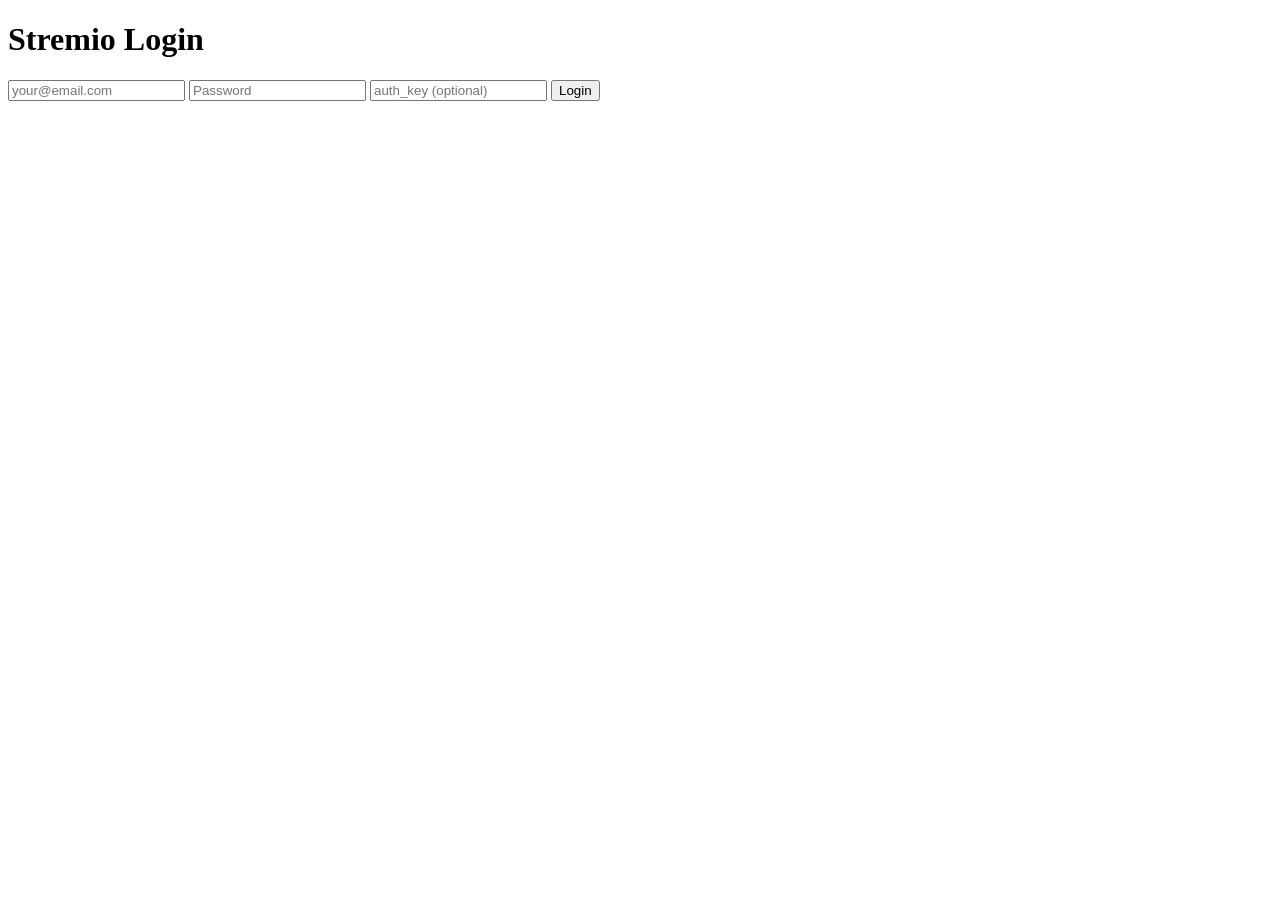
==== static/index.html @ 3808234d "complete rewrite" ====
<!DOCTYPE html>
<html lang="en">
  <head>
    <link rel="icon" href="/images/favicon.svg" type="image/svg+xml">
    <link rel="/images/apple-touch-icon" href="/apple-touch-icon.png">
    <link rel="stylesheet" href="/style.css">
    <meta charset="UTF-8">
    <meta name="viewport" content="width=device-width, initial-scale=1.0">
    <title>Stremio Purge</title>
  </head>
  <body>
    <div class="card">
      <h1>Stremio Login</h1>
      <form onsubmit=login() action="javascript:void(0);">
	<input type="email" onsubmit="login()" id="email" placeholder="your@email.com" autocomplete="email">
        <input type="password" onsubmit="login()" id="password" placeholder="Password" autocomplete="current-password">
	<input type="text" onsubmit="login()" id="auth_key" placeholder="auth_key (optional)" autocomplete="current-password">
        <button onclick="login()">Login</button>
      </form>
      <div id="result"></div>
    </div>
    <script src="/script.js"></script>
  </body>
</html>
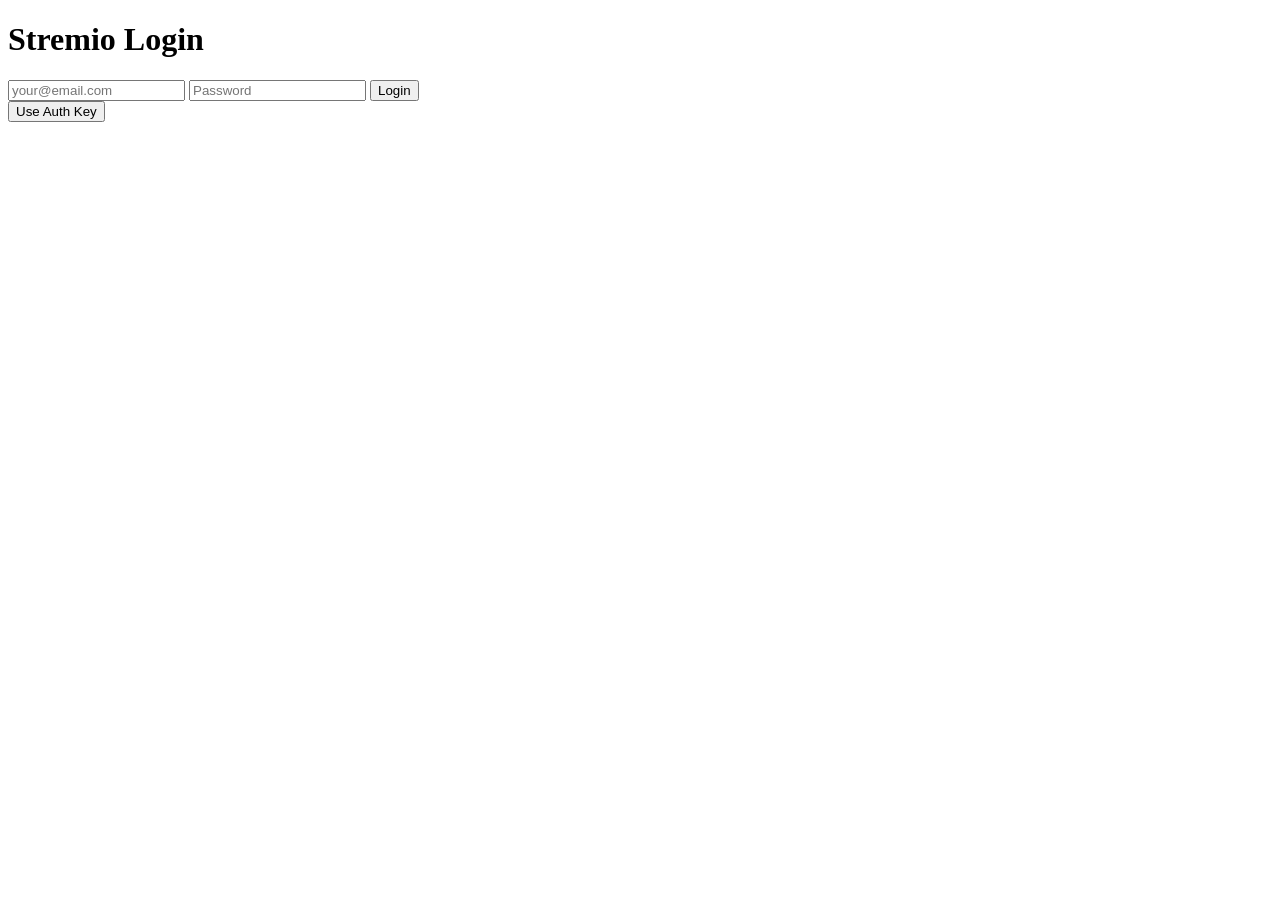
==== commit c547df99: "added login type toggle" ====
--- a/static/index.html
+++ b/static/index.html
@@ -14,9 +14,10 @@
       <form onsubmit=login() action="javascript:void(0);">
 	<input type="email" onsubmit="login()" id="email" placeholder="your@email.com" autocomplete="email">
         <input type="password" onsubmit="login()" id="password" placeholder="Password" autocomplete="current-password">
-	<input type="text" onsubmit="login()" id="auth_key" placeholder="auth_key (optional)" autocomplete="current-password">
+	<input type="hidden" onsubmit="login()" id="auth_key" placeholder="auth_key" autocomplete="current-password">
         <button onclick="login()">Login</button>
       </form>
+      <button onclick="toggleLoginMode()">Use Auth Key</button>
       <div id="result"></div>
     </div>
     <script src="/script.js"></script>
